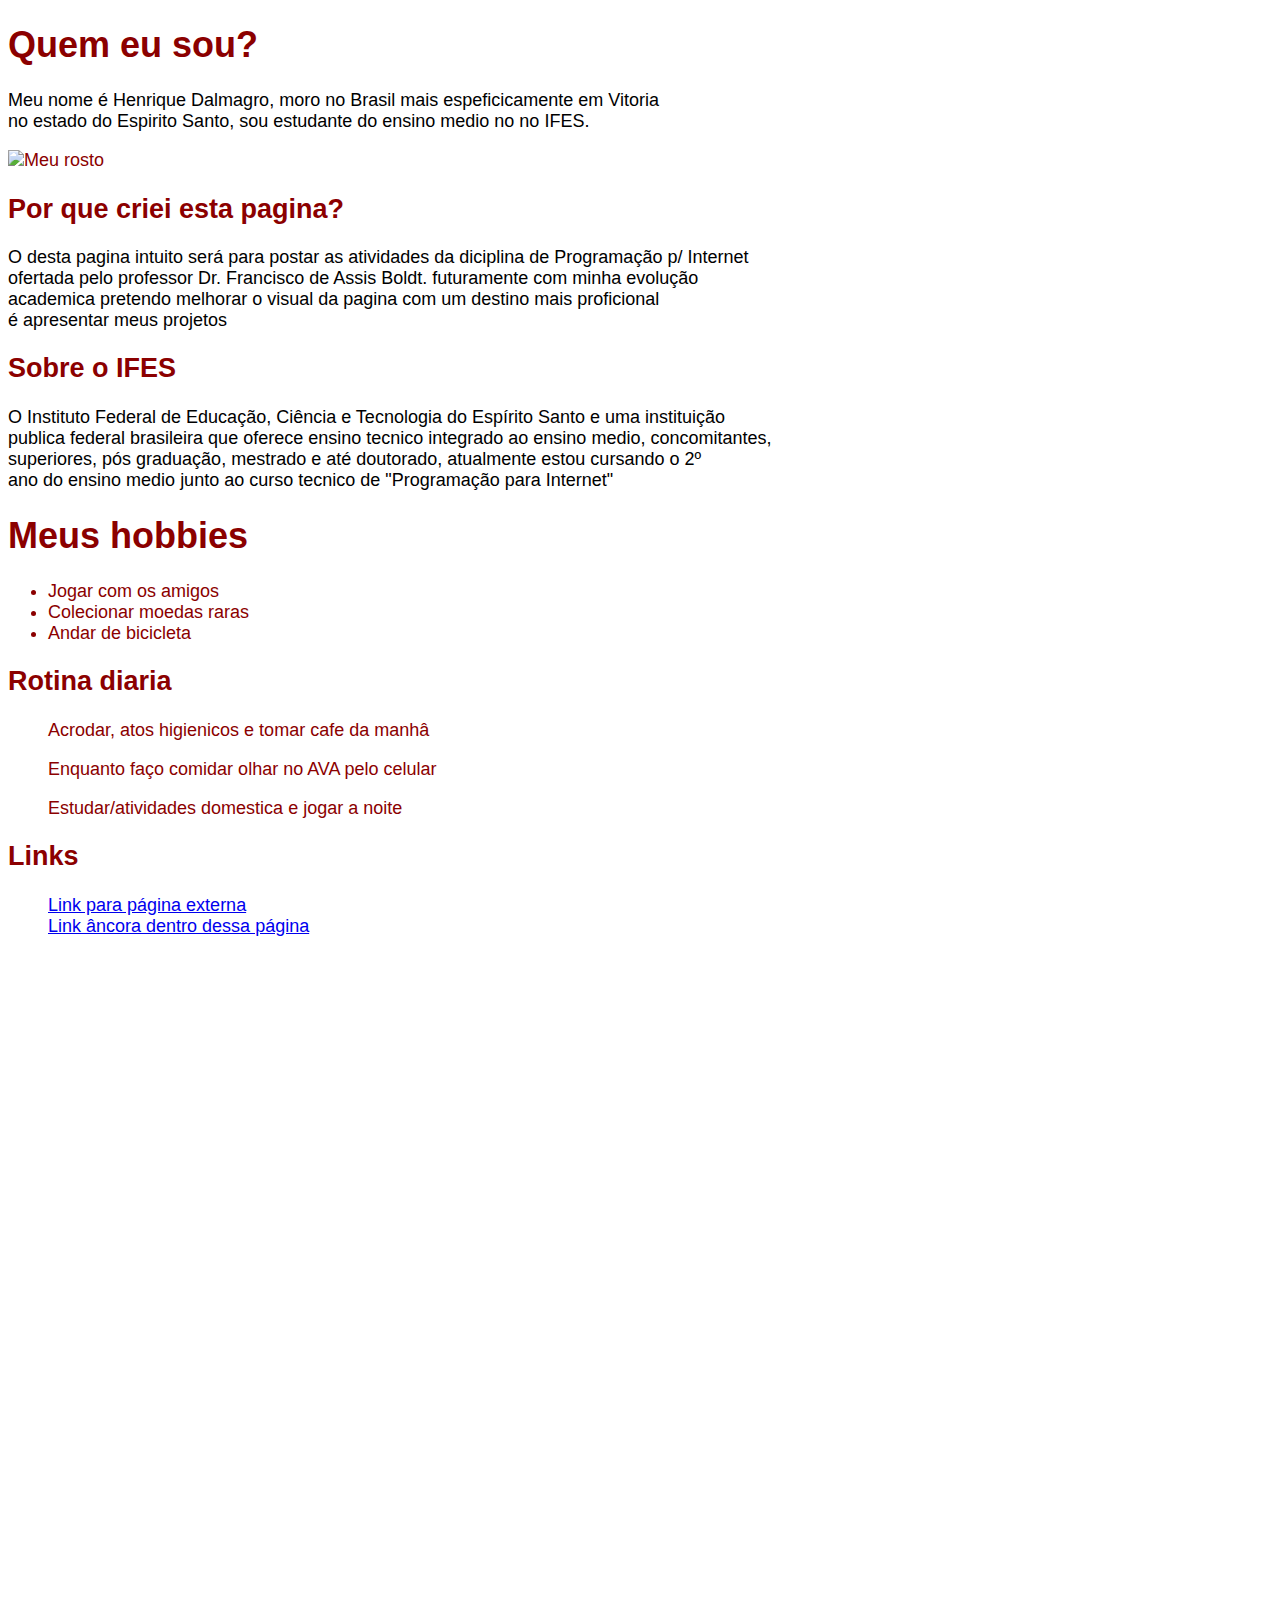
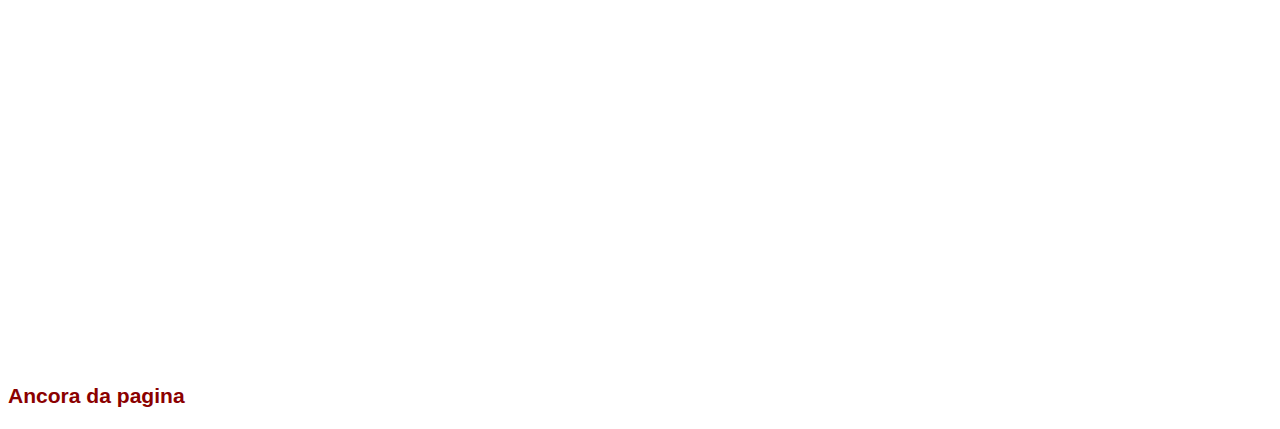
==== index.html @ b393ec0b "Add files via upload" ====
<!DOCTYPE html>
<html>
    <head>
        <title>
            Henrique Dalmagro
        </title>
        <link rel="stylesheet" href="MySyles.css">
        <style type="text/css"> </style>
             
    </head>
          
    <body>
        <h1>Quem eu sou?</h1>
            <p>Meu nome é Henrique Dalmagro, moro no Brasil mais espeficicamente em Vitoria <br>no estado do Espirito Santo, sou estudante do ensino medio no no IFES.</p>
            <img src="SimpleRick.jpg" alt="Meu rosto">   
            <h2>Por que criei esta pagina?</h2>
            <p>O desta pagina intuito será para postar as atividades da diciplina de Programação p/ Internet<br> ofertada pelo professor Dr. Francisco de Assis Boldt. futuramente com minha evolução<br> academica pretendo melhorar o visual da pagina com um destino mais proficional<br> é apresentar meus projetos</p>
        <h2>Sobre o IFES</h3>
            <p>O Instituto Federal de Educação, Ciência e Tecnologia do Espírito Santo e uma instituição <br>publica federal brasileira que oferece ensino tecnico integrado ao ensino medio, concomitantes,<br> superiores, pós graduação, mestrado e até doutorado, atualmente estou cursando o 2º <br>ano do ensino medio junto ao curso tecnico de "Programação para Internet"</p>
        
        <h1>Meus hobbies</h1>
            <ul>    
                <li>Jogar com os amigos</li>
                <li>Colecionar moedas raras</li>
                <li>Andar de bicicleta</li>
            </ul>
        
        <h2>Rotina diaria</h2>
            <ol>Acrodar, atos higienicos e tomar cafe da manhâ</ol>
            <ol>Enquanto faço comidar olhar no AVA pelo celular</ol>
            <ol>Estudar/atividades domestica e jogar a noite</ol>
       
        <h2>Links</h2>
        <ul>
            <a href="https://fboldt.github.io">Link para página externa</a><br>
            <a href="#ancora">Link âncora dentro dessa página</a>
        </ul>

        <br><br><br><br><br><br><br><br><br><br><br><br><br><br><br><br>
        <br><br><br><br><br><br><br><br><br><br><br><br><br><br><br><br>
        <br><br><br><br><br><br><br><br><br><br><br><br><br><br><br><br>

        <h3 id="ancora">Ancora da pagina</h3>
       
    </body>
</html>
---- MySyles.css ----
body{
    color:darkred;
    font-size: large;
    font-family: Arial;
    text-align: left;
}
p{
    color: black;
}
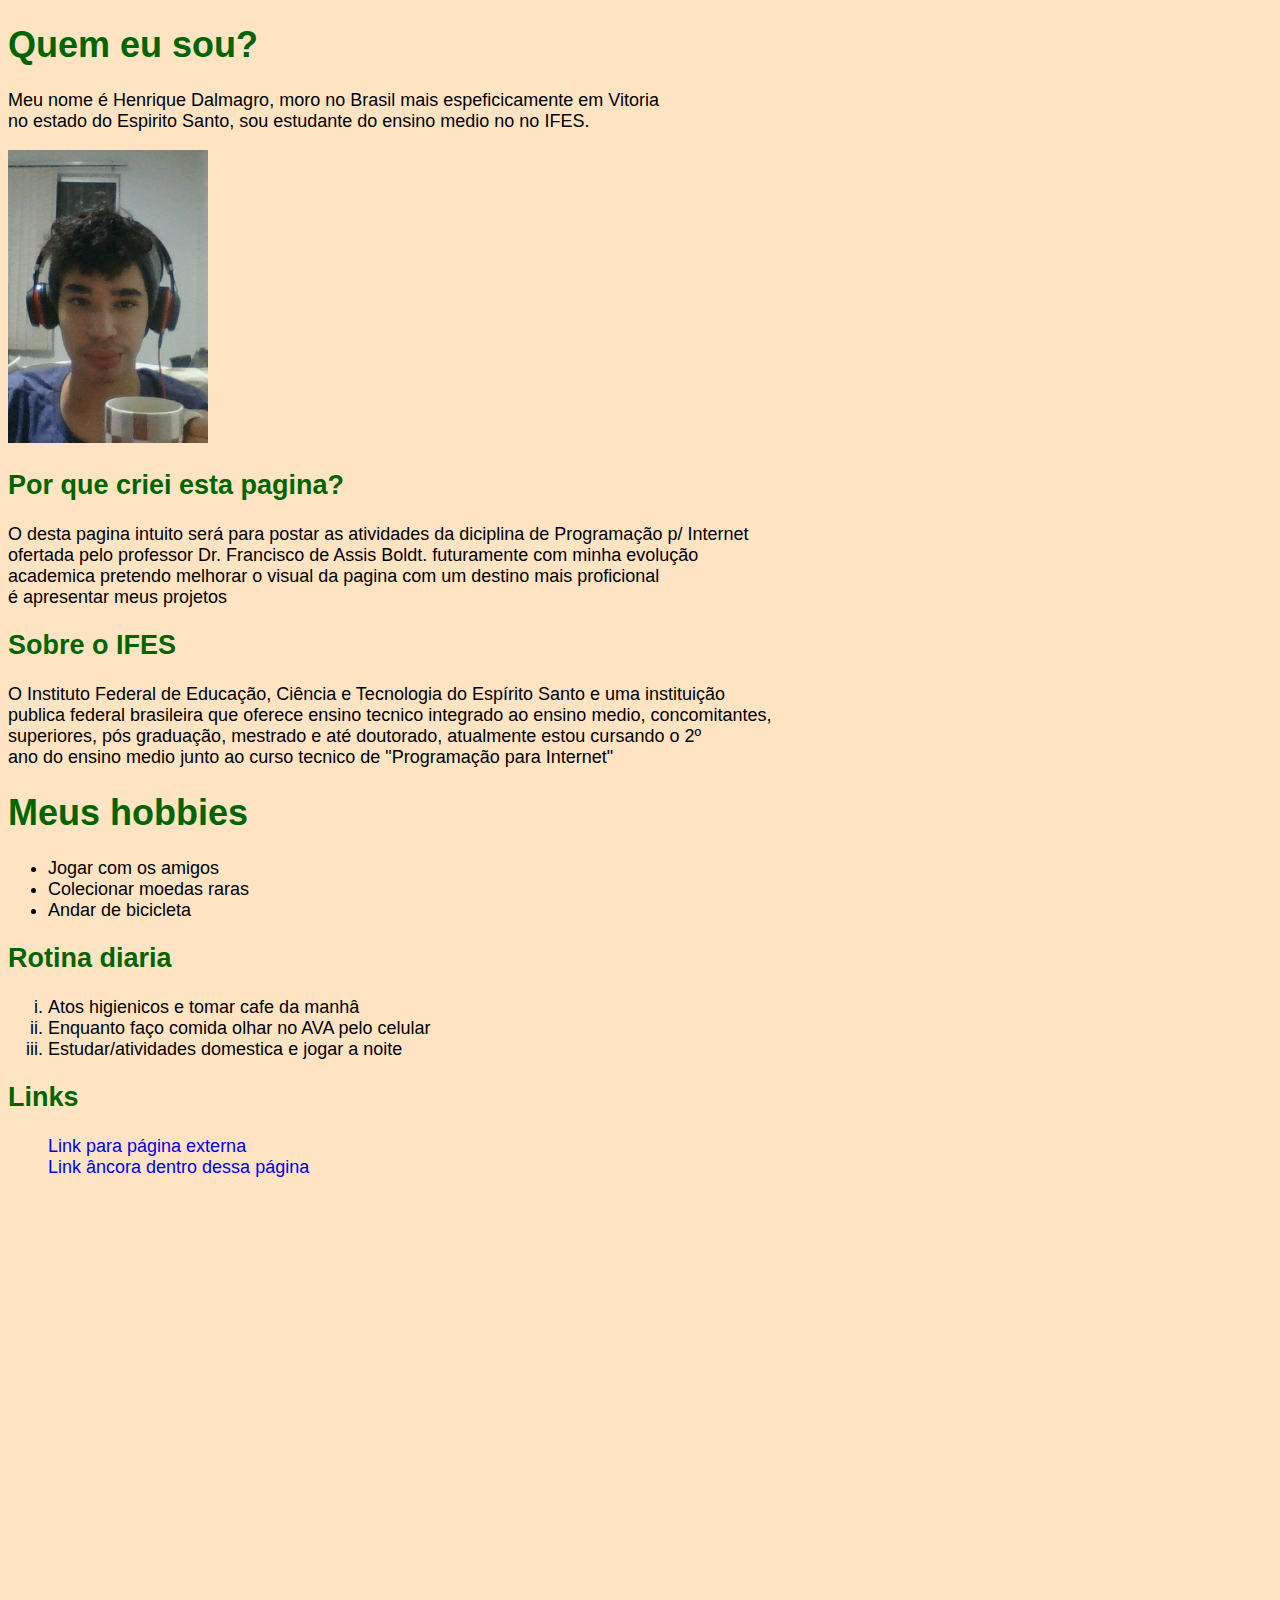
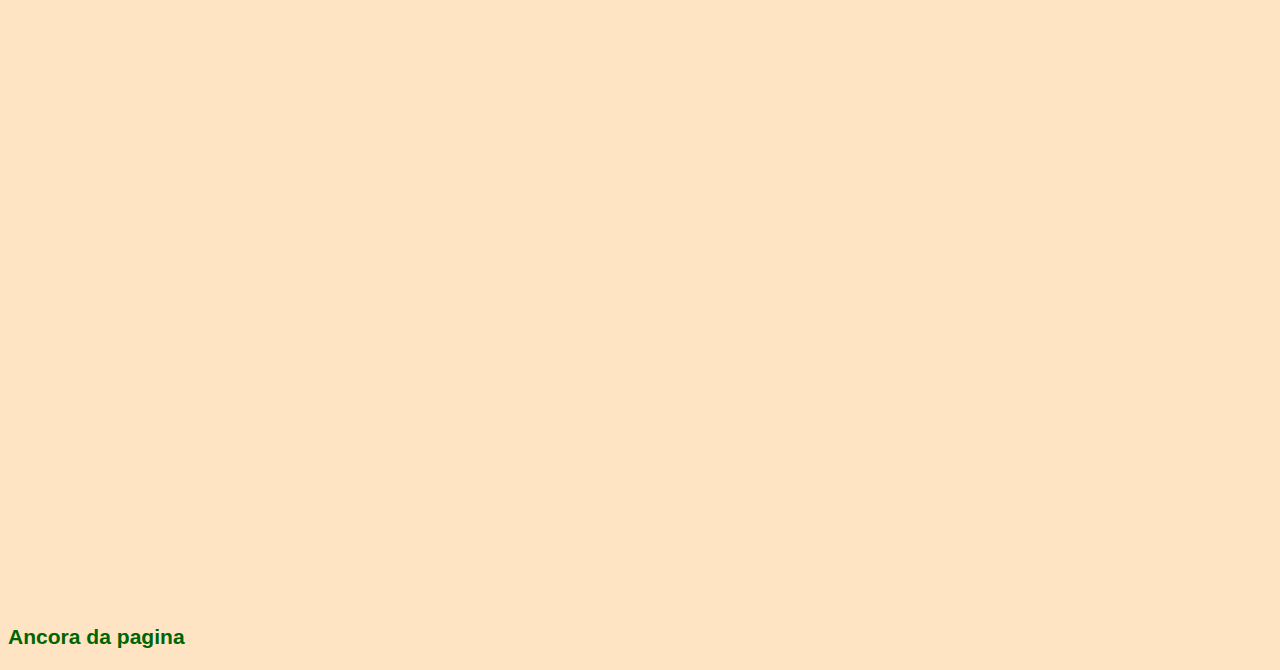
==== commit 32e81d72: "Update index.html" ====
--- a/index.html
+++ b/index.html
@@ -26,10 +26,11 @@
             </ul>
         
         <h2>Rotina diaria</h2>
-            <ol>Acrodar, atos higienicos e tomar cafe da manhâ</ol>
-            <ol>Enquanto faço comidar olhar no AVA pelo celular</ol>
-            <ol>Estudar/atividades domestica e jogar a noite</ol>
-       
+            <ol>
+                <li>Atos higienicos e tomar cafe da manhâ</li>
+                <li>Enquanto faço comida olhar no AVA pelo celular</li>
+                <li>Estudar/atividades domestica e jogar a noite</li>
+            </ol>
         <h2>Links</h2>
         <ul>
             <a href="https://fboldt.github.io">Link para página externa</a><br>
--- a/MySyles.css
+++ b/MySyles.css
@@ -1,9 +1,30 @@
 body{
-    color:darkred;
+    color:darkgreen;
     font-size: large;
     font-family: Arial;
     text-align: left;
+    background-color:bisque;
 }
 p{
     color: black;
-}+}
+ul{
+    color:black;
+    list-style-type: disc;
+    
+}
+ol{
+    color: black;
+    list-style-type: lower-roman;
+}
+img{
+    width: 200px;;
+       
+}
+a{
+
+    text-decoration: none;
+}
+a:hover{
+    color: chartreuse;
+}
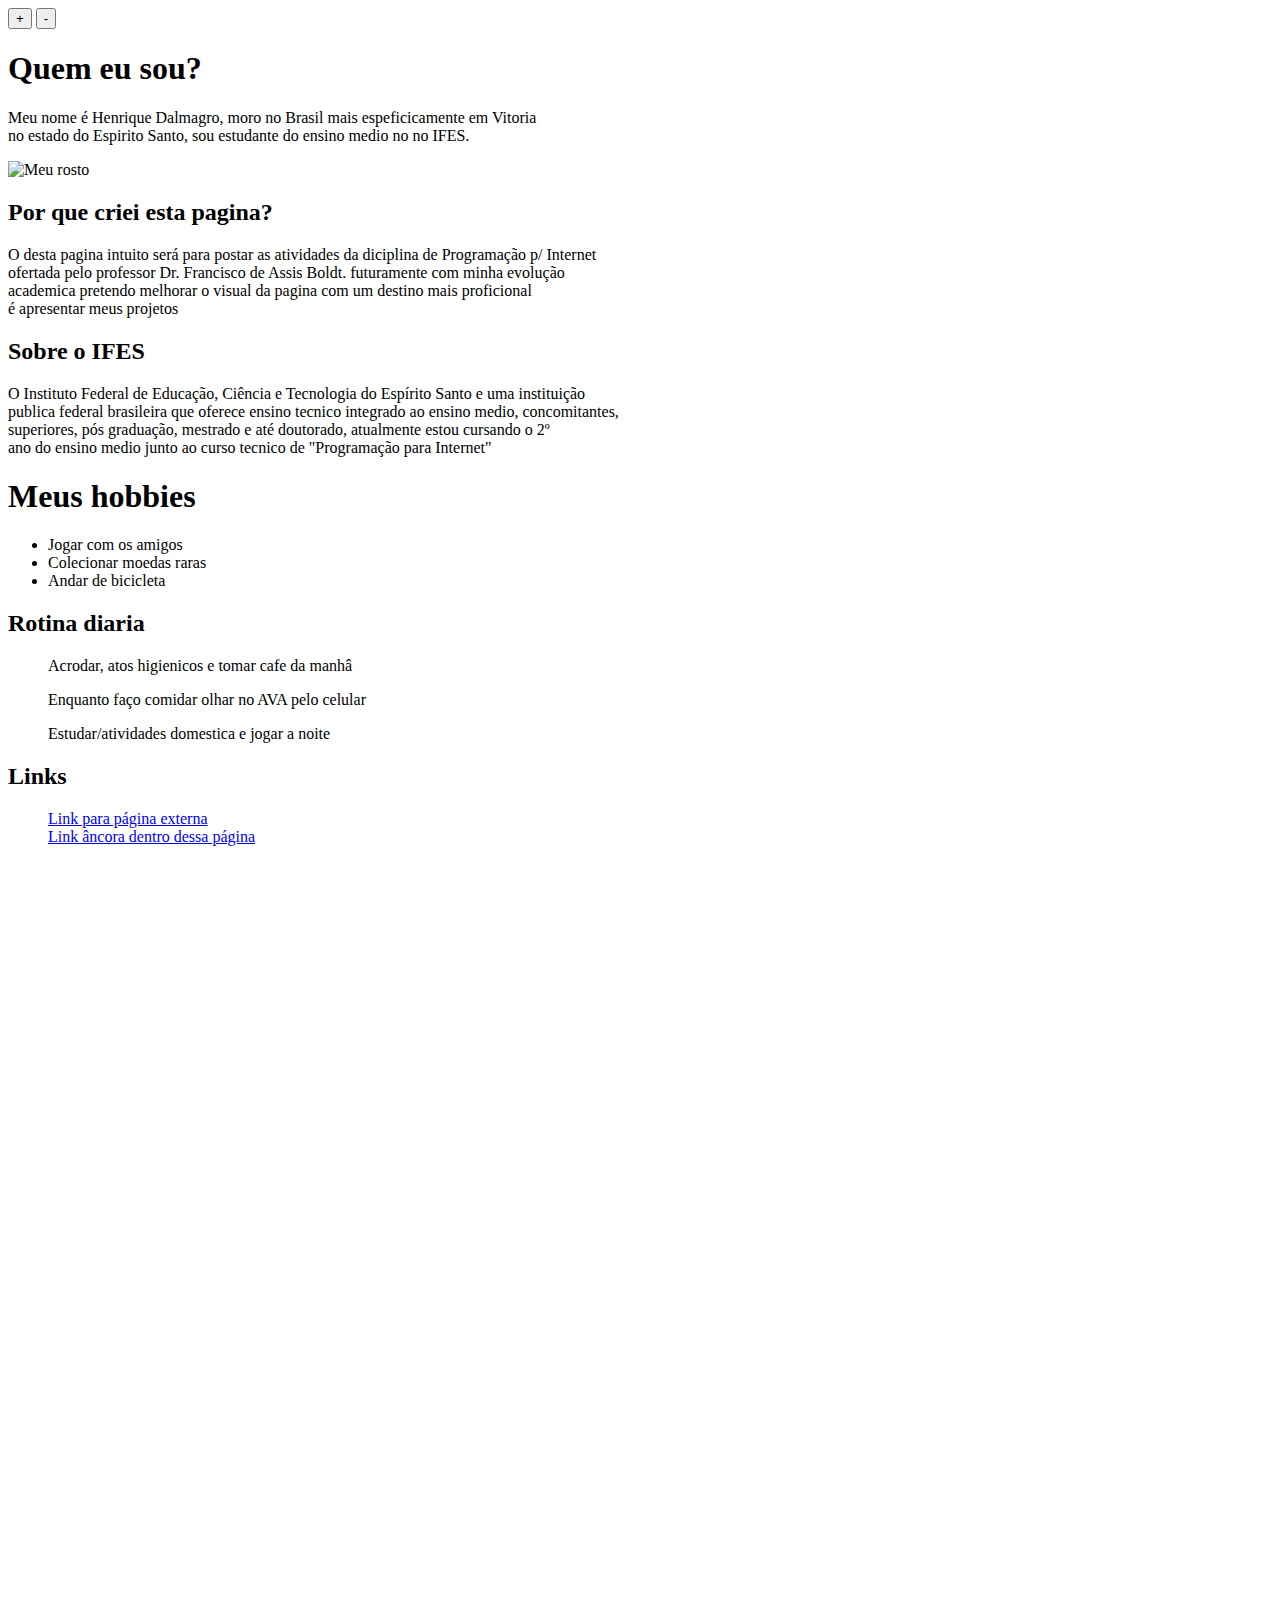
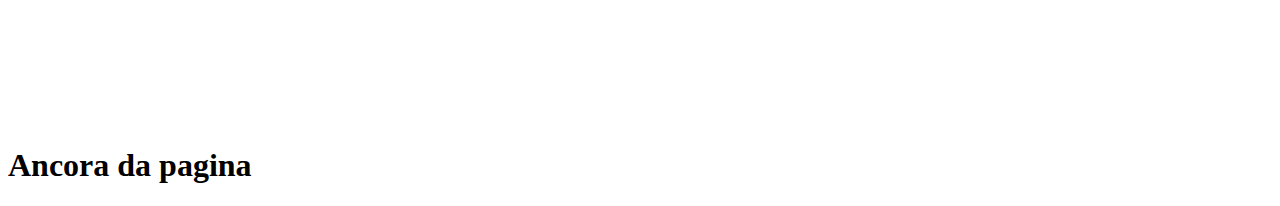
==== commit 3233f5cd: "Update index.html" ====
--- a/index.html
+++ b/index.html
@@ -4,15 +4,16 @@
         <title>
             Henrique Dalmagro
         </title>
-        <link rel="stylesheet" href="MySyles.css">
+        <link rel="stylesheet" href="estilos.css">
         <style type="text/css"> </style>
+        <script src="Botao.js"></script>
              
     </head>
           
     <body>
         <h1>Quem eu sou?</h1>
             <p>Meu nome é Henrique Dalmagro, moro no Brasil mais espeficicamente em Vitoria <br>no estado do Espirito Santo, sou estudante do ensino medio no no IFES.</p>
-            <img src="SimpleRick.jpg" alt="Meu rosto">   
+            <img src="Imagens/SimpleRick.jpg" alt="Meu rosto">   
             <h2>Por que criei esta pagina?</h2>
             <p>O desta pagina intuito será para postar as atividades da diciplina de Programação p/ Internet<br> ofertada pelo professor Dr. Francisco de Assis Boldt. futuramente com minha evolução<br> academica pretendo melhorar o visual da pagina com um destino mais proficional<br> é apresentar meus projetos</p>
         <h2>Sobre o IFES</h3>
@@ -26,11 +27,10 @@
             </ul>
         
         <h2>Rotina diaria</h2>
-            <ol>
-                <li>Atos higienicos e tomar cafe da manhâ</li>
-                <li>Enquanto faço comida olhar no AVA pelo celular</li>
-                <li>Estudar/atividades domestica e jogar a noite</li>
-            </ol>
+            <ol>Acrodar, atos higienicos e tomar cafe da manhâ</ol>
+            <ol>Enquanto faço comidar olhar no AVA pelo celular</ol>
+            <ol>Estudar/atividades domestica e jogar a noite</ol>
+       
         <h2>Links</h2>
         <ul>
             <a href="https://fboldt.github.io">Link para página externa</a><br>
@@ -41,7 +41,13 @@
         <br><br><br><br><br><br><br><br><br><br><br><br><br><br><br><br>
         <br><br><br><br><br><br><br><br><br><br><br><br><br><br><br><br>
 
-        <h3 id="ancora">Ancora da pagina</h3>
-       
+        <h1 id="ancora">Ancora da pagina</h1>
+        
+    
+    
+    
+    
+    
+    
     </body>
 </html>
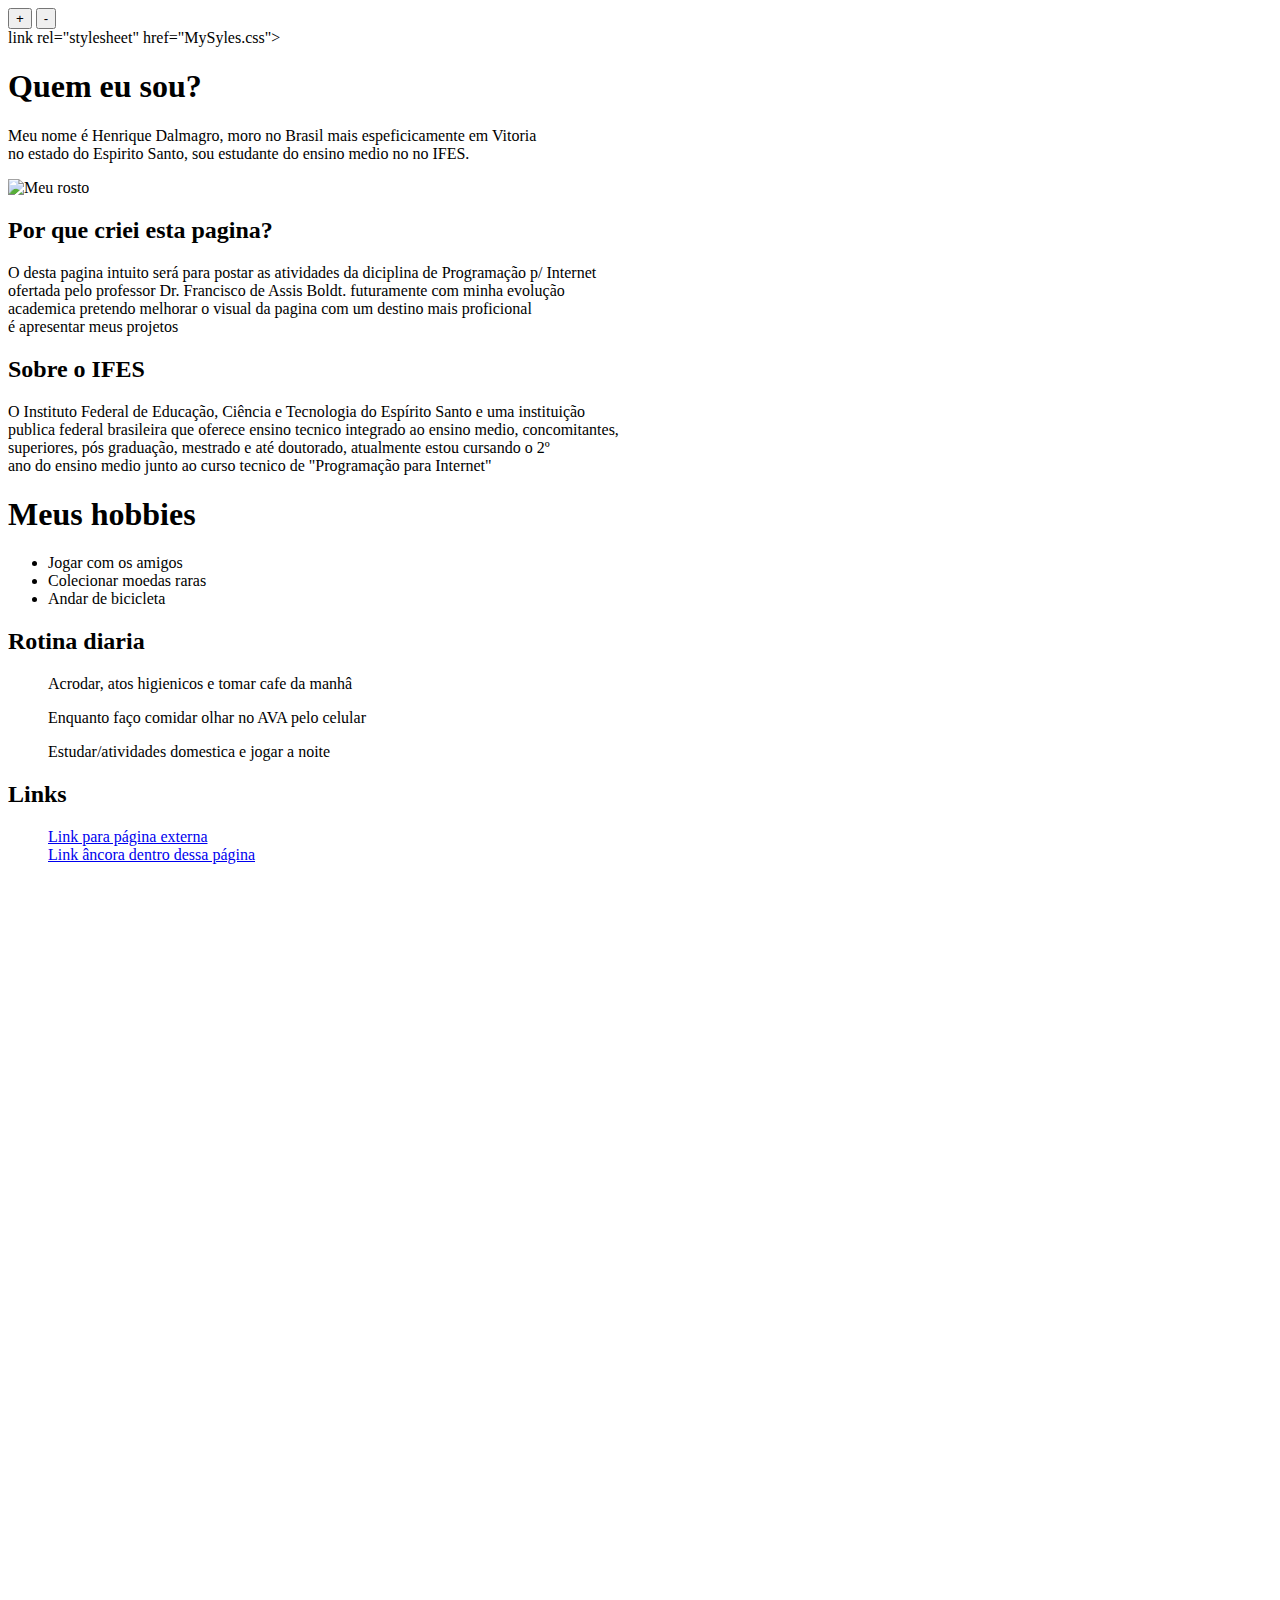
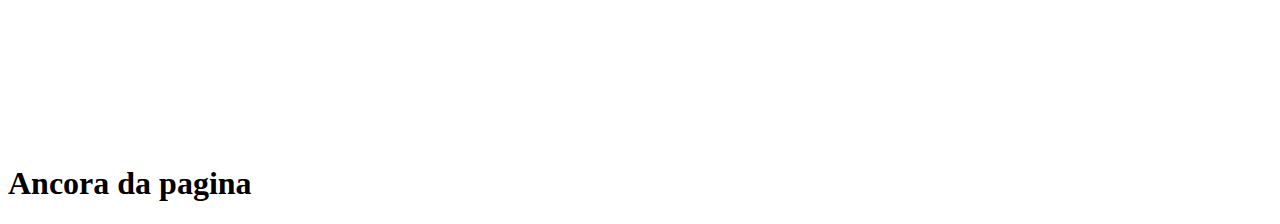
==== commit 8ce9fb8c: "Update index.html" ====
--- a/index.html
+++ b/index.html
@@ -5,7 +5,7 @@
             Henrique Dalmagro
         </title>
         <link rel="stylesheet" href="estilos.css">
-        <style type="text/css"> </style>
+        link rel="stylesheet" href="MySyles.css">
         <script src="Botao.js"></script>
              
     </head>
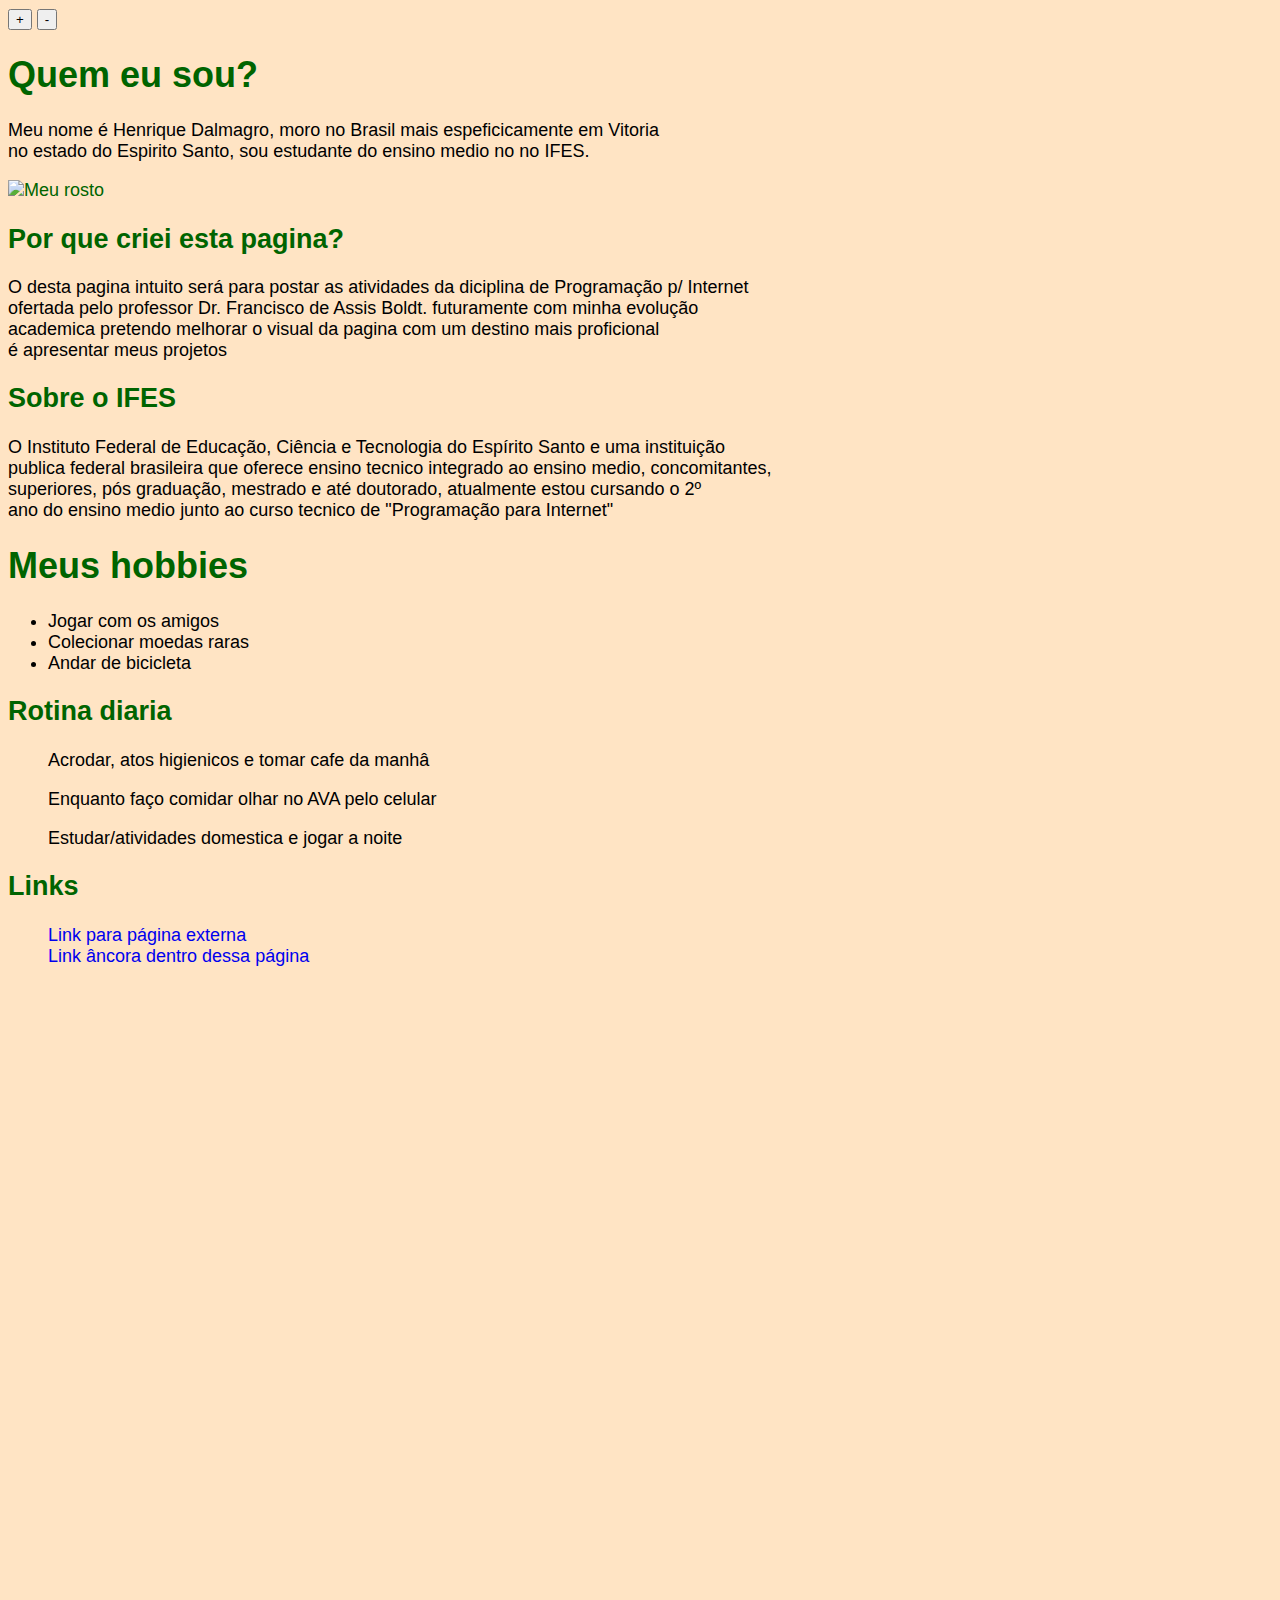
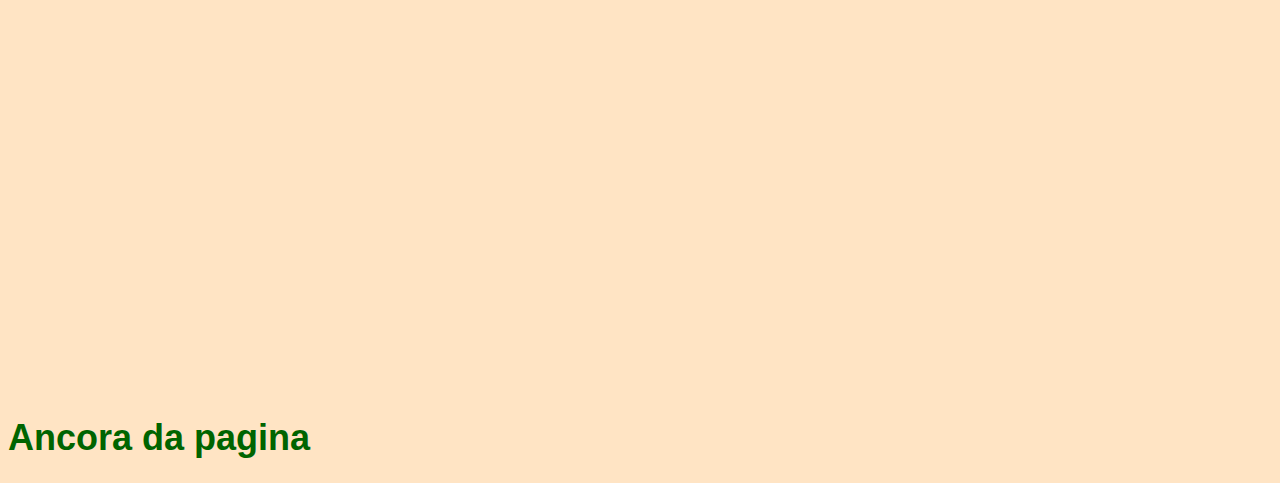
==== commit 87efbc78: "Update index.html" ====
--- a/index.html
+++ b/index.html
@@ -4,8 +4,7 @@
         <title>
             Henrique Dalmagro
         </title>
-        <link rel="stylesheet" href="estilos.css">
-        link rel="stylesheet" href="MySyles.css">
+        <link rel="stylesheet" href="MySyles.css" />
         <script src="Botao.js"></script>
              
     </head>
--- a/MySyles.css
+++ b/MySyles.css
@@ -0,0 +1,30 @@
+body{
+    color:darkgreen;
+    font-size: large;
+    font-family: Arial;
+    text-align: left;
+    background-color:bisque;
+}
+p{
+    color: black;
+}
+ul{
+    color:black;
+    list-style-type: disc;
+    
+}
+ol{
+    color: black;
+    list-style-type: lower-roman;
+}
+img{
+    width: 200px;;
+       
+}
+a{
+
+    text-decoration: none;
+}
+a:hover{
+    color: chartreuse;
+}
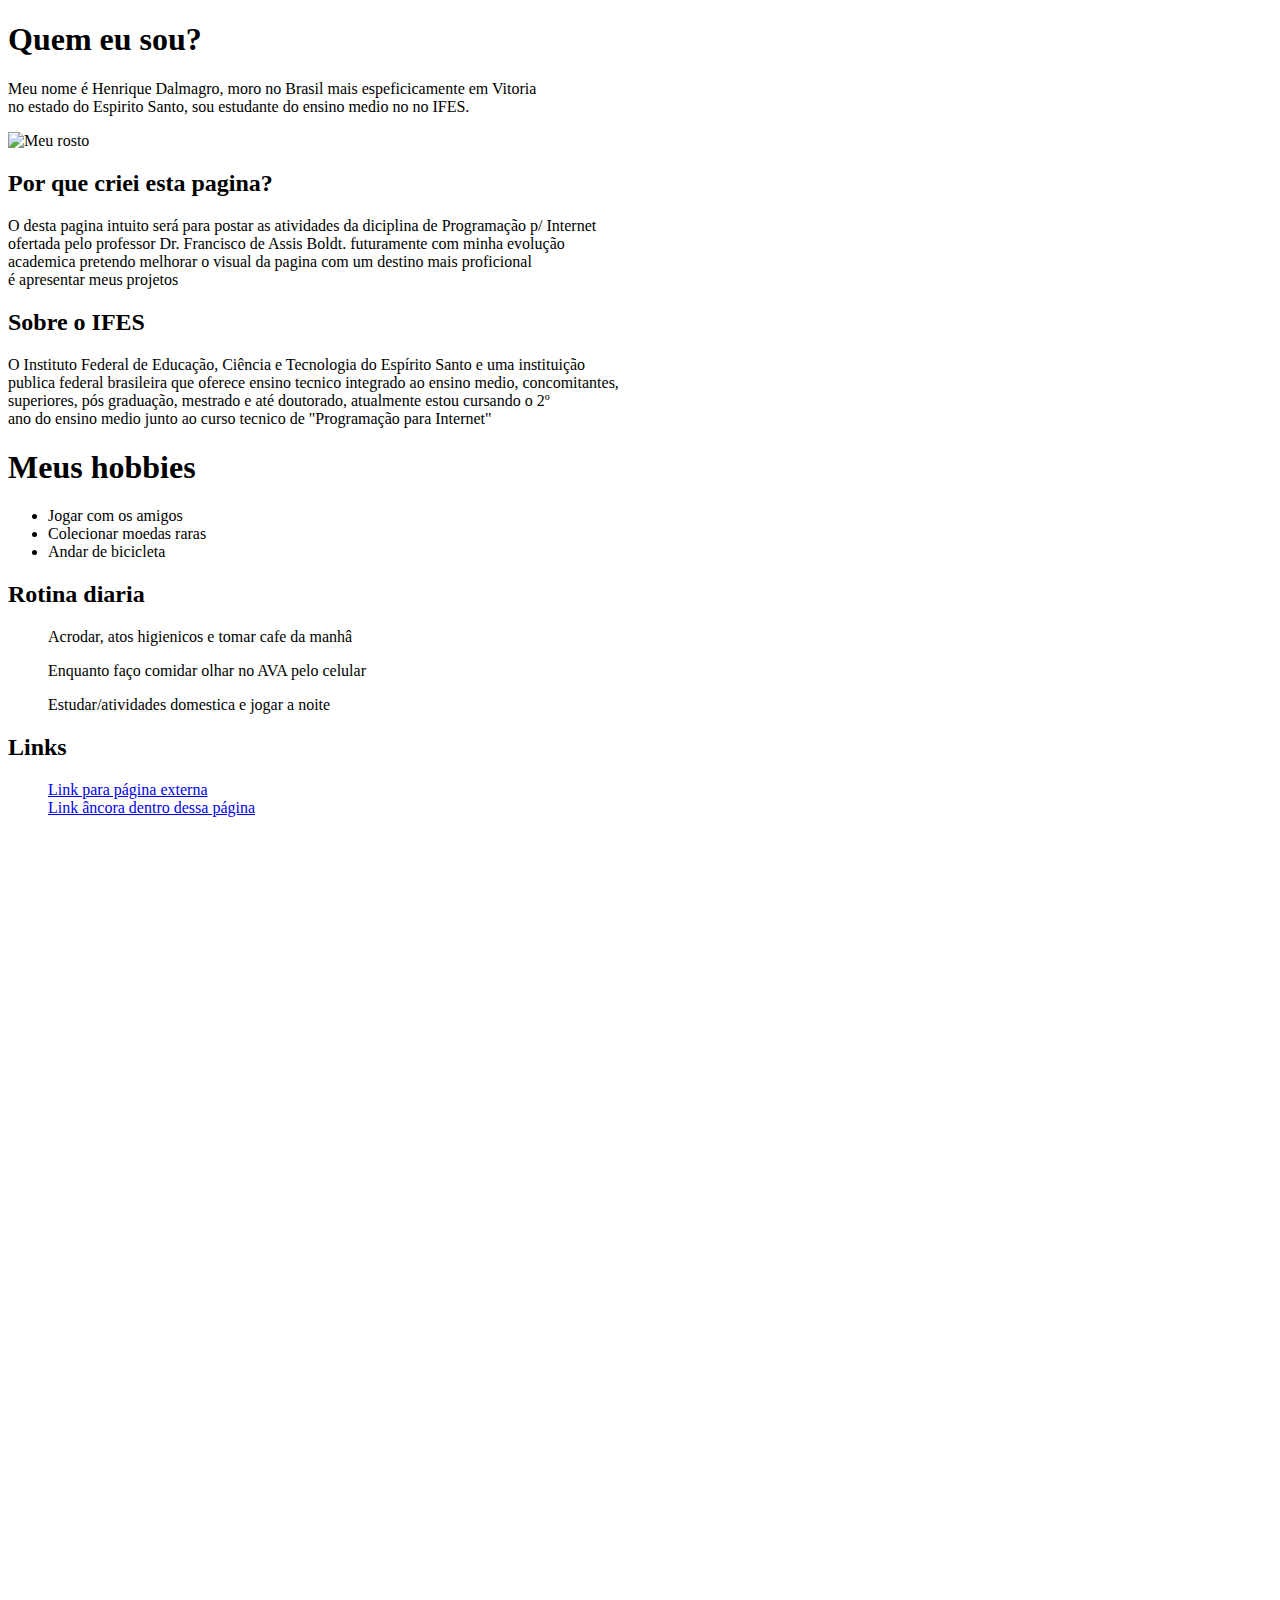
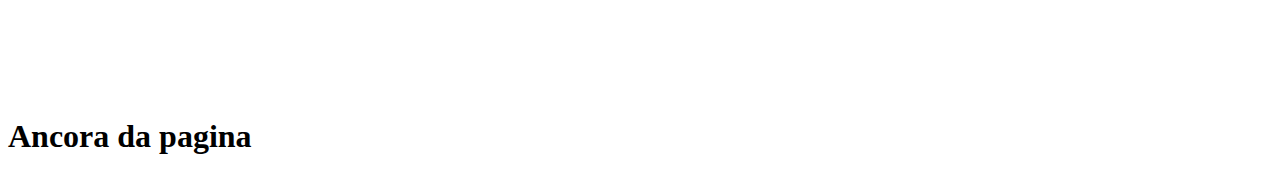
==== commit d85c73b2: "Update" ====
--- a/index.html
+++ b/index.html
@@ -11,13 +11,15 @@
           
     <body>
         <h1>Quem eu sou?</h1>
-            <p>Meu nome é Henrique Dalmagro, moro no Brasil mais espeficicamente em Vitoria <br>no estado do Espirito Santo, sou estudante do ensino medio no no IFES.</p>
-            <img src="Imagens/SimpleRick.jpg" alt="Meu rosto">   
-            <h2>Por que criei esta pagina?</h2>
-            <p>O desta pagina intuito será para postar as atividades da diciplina de Programação p/ Internet<br> ofertada pelo professor Dr. Francisco de Assis Boldt. futuramente com minha evolução<br> academica pretendo melhorar o visual da pagina com um destino mais proficional<br> é apresentar meus projetos</p>
+        <p>Meu nome é Henrique Dalmagro, moro no Brasil mais espeficicamente em Vitoria <br>no estado do Espirito Santo, sou estudante do ensino medio no no IFES.</p>
+        <img src="Imagens/SimpleRick.jpg" alt="Meu rosto">   
+        
+        <h2>Por que criei esta pagina?</h2>
+        <p>O desta pagina intuito será para postar as atividades da diciplina de Programação p/ Internet<br> ofertada pelo professor Dr. Francisco de Assis Boldt. futuramente com minha evolução<br> academica pretendo melhorar o visual da pagina com um destino mais proficional<br> é apresentar meus projetos</p>
+    
         <h2>Sobre o IFES</h3>
-            <p>O Instituto Federal de Educação, Ciência e Tecnologia do Espírito Santo e uma instituição <br>publica federal brasileira que oferece ensino tecnico integrado ao ensino medio, concomitantes,<br> superiores, pós graduação, mestrado e até doutorado, atualmente estou cursando o 2º <br>ano do ensino medio junto ao curso tecnico de "Programação para Internet"</p>
-        
+        <p>O Instituto Federal de Educação, Ciência e Tecnologia do Espírito Santo e uma instituição <br>publica federal brasileira que oferece ensino tecnico integrado ao ensino medio, concomitantes,<br> superiores, pós graduação, mestrado e até doutorado, atualmente estou cursando o 2º <br>ano do ensino medio junto ao curso tecnico de "Programação para Internet"</p>
+    
         <h1>Meus hobbies</h1>
             <ul>    
                 <li>Jogar com os amigos</li>
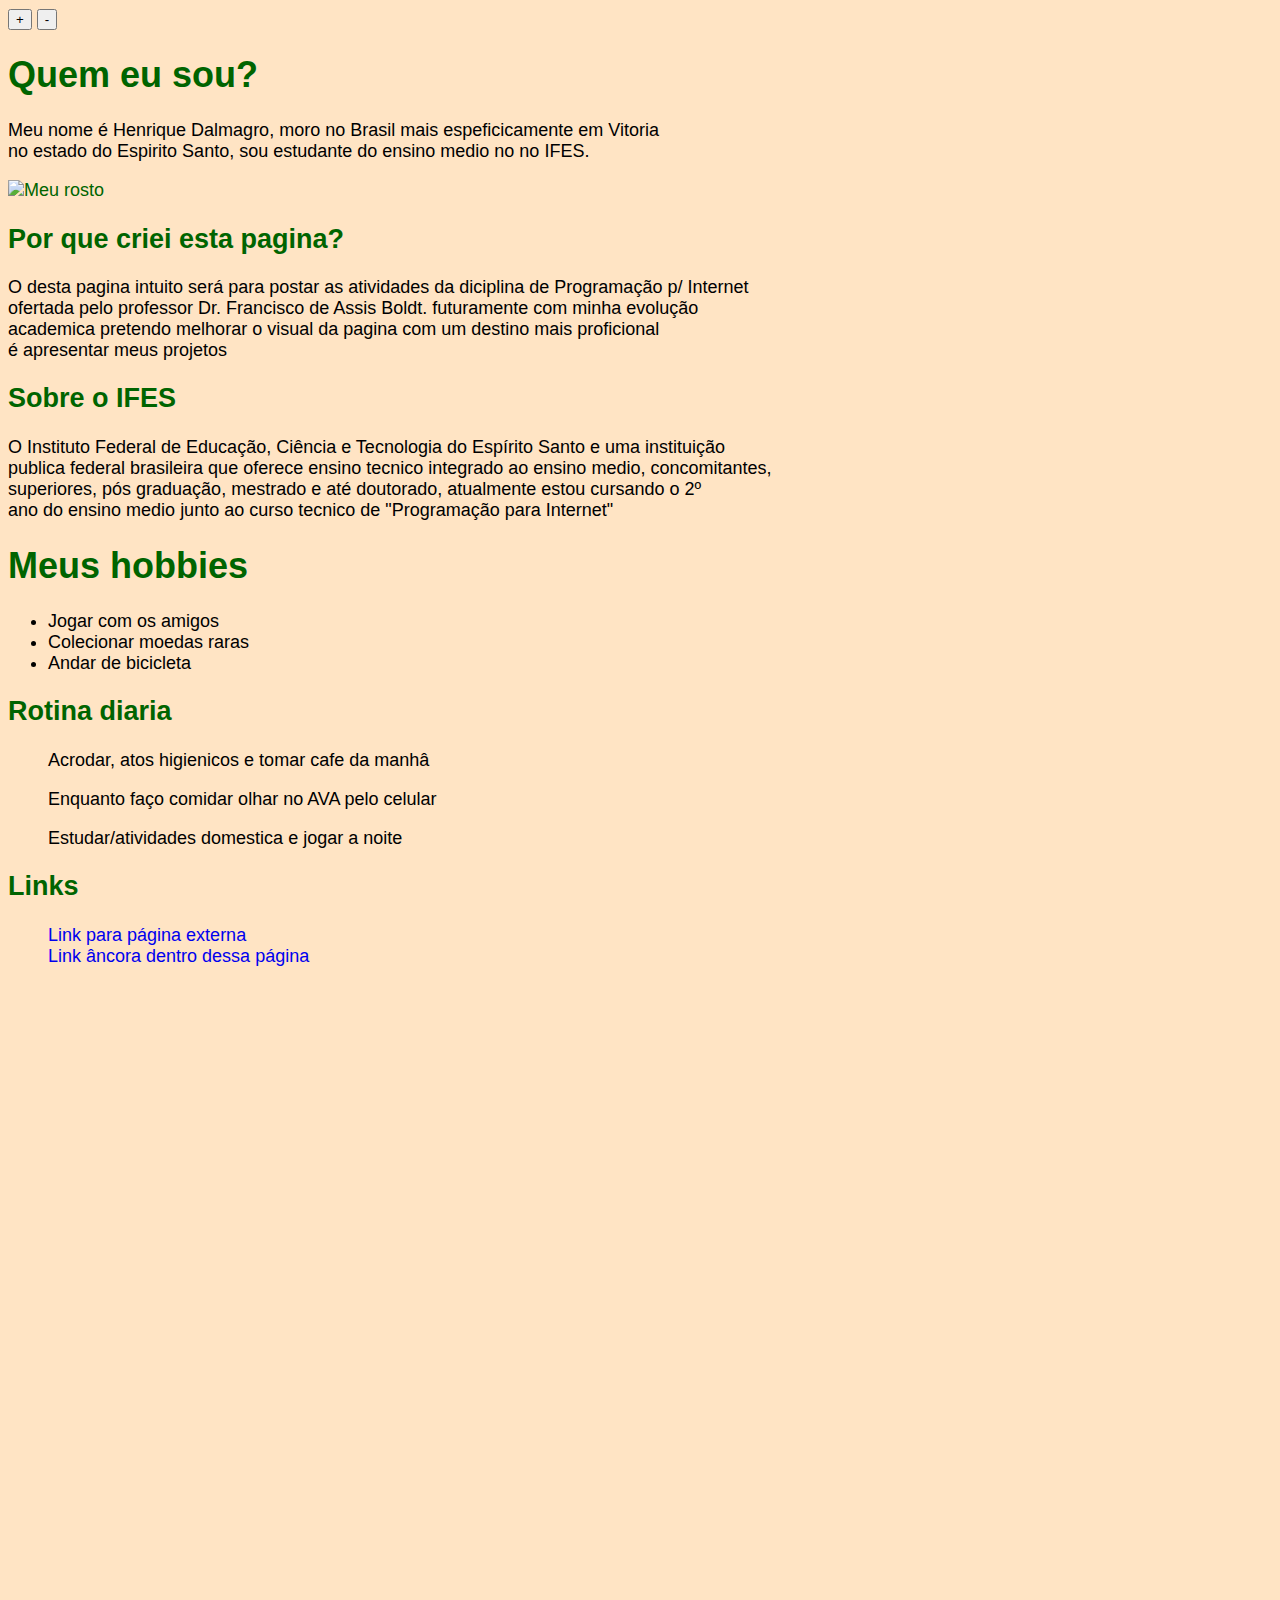
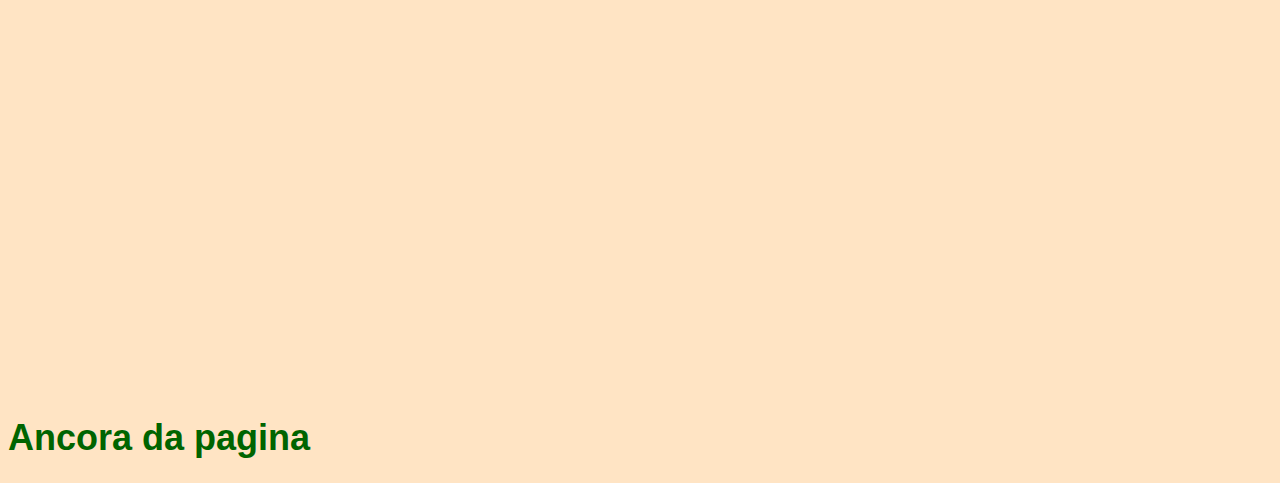
==== commit b9b07c18: "Update" ====
--- a/index.html
+++ b/index.html
@@ -1,54 +1,55 @@
 <!DOCTYPE html>
 <html>
-    <head>
-        <title>
-            Henrique Dalmagro
-        </title>
-        <link rel="stylesheet" href="MySyles.css" />
-        <script src="Botao.js"></script>
-             
-    </head>
-          
-    <body>
-        <h1>Quem eu sou?</h1>
-        <p>Meu nome é Henrique Dalmagro, moro no Brasil mais espeficicamente em Vitoria <br>no estado do Espirito Santo, sou estudante do ensino medio no no IFES.</p>
-        <img src="Imagens/SimpleRick.jpg" alt="Meu rosto">   
-        
-        <h2>Por que criei esta pagina?</h2>
-        <p>O desta pagina intuito será para postar as atividades da diciplina de Programação p/ Internet<br> ofertada pelo professor Dr. Francisco de Assis Boldt. futuramente com minha evolução<br> academica pretendo melhorar o visual da pagina com um destino mais proficional<br> é apresentar meus projetos</p>
-    
-        <h2>Sobre o IFES</h3>
-        <p>O Instituto Federal de Educação, Ciência e Tecnologia do Espírito Santo e uma instituição <br>publica federal brasileira que oferece ensino tecnico integrado ao ensino medio, concomitantes,<br> superiores, pós graduação, mestrado e até doutorado, atualmente estou cursando o 2º <br>ano do ensino medio junto ao curso tecnico de "Programação para Internet"</p>
-    
-        <h1>Meus hobbies</h1>
-            <ul>    
-                <li>Jogar com os amigos</li>
-                <li>Colecionar moedas raras</li>
-                <li>Andar de bicicleta</li>
-            </ul>
-        
-        <h2>Rotina diaria</h2>
-            <ol>Acrodar, atos higienicos e tomar cafe da manhâ</ol>
-            <ol>Enquanto faço comidar olhar no AVA pelo celular</ol>
-            <ol>Estudar/atividades domestica e jogar a noite</ol>
-       
-        <h2>Links</h2>
-        <ul>
-            <a href="https://fboldt.github.io">Link para página externa</a><br>
-            <a href="#ancora">Link âncora dentro dessa página</a>
-        </ul>
 
-        <br><br><br><br><br><br><br><br><br><br><br><br><br><br><br><br>
-        <br><br><br><br><br><br><br><br><br><br><br><br><br><br><br><br>
-        <br><br><br><br><br><br><br><br><br><br><br><br><br><br><br><br>
+<head>
+  <title>
+    Henrique Dalmagro
+  </title>
+  <link rel="stylesheet" href="css/styles.css" />
+  <script src="js/Botao.js"></script>
 
-        <h1 id="ancora">Ancora da pagina</h1>
-        
-    
-    
-    
-    
-    
-    
-    </body>
-</html>
+</head>
+
+<body>
+  <h1>Quem eu sou?</h1>
+  <p>Meu nome é Henrique Dalmagro, moro no Brasil mais espeficicamente em Vitoria <br>no estado do Espirito Santo, sou
+    estudante do ensino medio no no IFES.</p>
+  <img src="Imagens/SimpleRick.jpg" alt="Meu rosto">
+
+  <h2>Por que criei esta pagina?</h2>
+  <p>O desta pagina intuito será para postar as atividades da diciplina de Programação p/ Internet<br> ofertada pelo
+    professor Dr. Francisco de Assis Boldt. futuramente com minha evolução<br> academica pretendo melhorar o visual da
+    pagina com um destino mais proficional<br> é apresentar meus projetos</p>
+
+  <h2>Sobre o IFES</h3>
+    <p>O Instituto Federal de Educação, Ciência e Tecnologia do Espírito Santo e uma instituição <br>publica federal
+      brasileira que oferece ensino tecnico integrado ao ensino medio, concomitantes,<br> superiores, pós graduação,
+      mestrado e até doutorado, atualmente estou cursando o 2º <br>ano do ensino medio junto ao curso tecnico de
+      "Programação para Internet"</p>
+
+    <h1>Meus hobbies</h1>
+    <ul>
+      <li>Jogar com os amigos</li>
+      <li>Colecionar moedas raras</li>
+      <li>Andar de bicicleta</li>
+    </ul>
+
+    <h2>Rotina diaria</h2>
+    <ol>Acrodar, atos higienicos e tomar cafe da manhâ</ol>
+    <ol>Enquanto faço comidar olhar no AVA pelo celular</ol>
+    <ol>Estudar/atividades domestica e jogar a noite</ol>
+
+    <h2>Links</h2>
+    <ul>
+      <a href="https://fboldt.github.io">Link para página externa</a><br>
+      <a href="#ancora">Link âncora dentro dessa página</a>
+    </ul>
+
+    <br><br><br><br><br><br><br><br><br><br><br><br><br><br><br><br>
+    <br><br><br><br><br><br><br><br><br><br><br><br><br><br><br><br>
+    <br><br><br><br><br><br><br><br><br><br><br><br><br><br><br><br>
+
+    <h1 id="ancora">Ancora da pagina</h1>
+</body>
+
+</html>--- a/css/styles.css
+++ b/css/styles.css
@@ -0,0 +1,34 @@
+body {
+    color: darkgreen;
+    font-size: large;
+    font-family: Arial;
+    text-align: left;
+    background-color: bisque;
+}
+
+p {
+    color: black;
+}
+
+ul {
+    color: black;
+    list-style-type: disc;
+}
+
+ol {
+    color: black;
+    list-style-type: lower-roman;
+}
+
+img {
+    width: 200px;
+}
+
+a {
+
+    text-decoration: none;
+}
+
+a:hover {
+    color: chartreuse;
+}